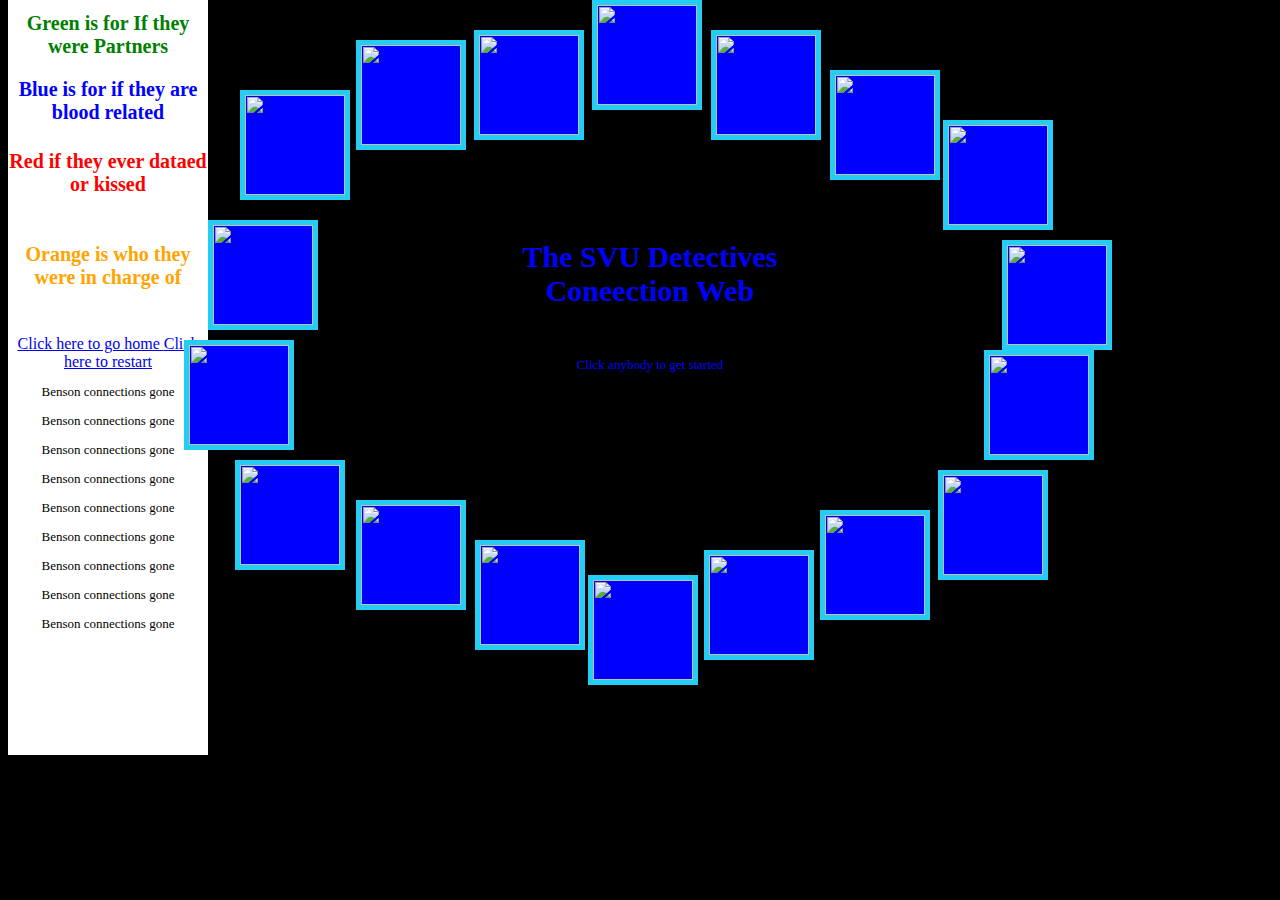
==== codesketch2.html @ 14de09bd "oliva,rollins,fin" ====
<!DOCTYPE html>
<html>
<head>
	<title>Detective's Web</title>
	<link rel="shortcut icon" type="image/x-icon" href="https://encrypted-tbn0.gstatic.com/images?q=tbn:ANd9GcTDTRu6P-zUPhNpsn-sA8pc4GCRj8whepTC9A&usqp=CAU">
	<style type="text/css">




#key {
	text-align: center;
	font-family: hevetica; 
	width: 200px;
	height: 760px;
	position: fixed;
	top: -5px;
	z-index: -4;


	background-color: white;
}
.photo{
			position: relative;
      top: 0px;
      background-repeat: no-repeat;
      background-position: center;
      background-size: cover;
      background-color: blue;
      width: 100px;
      height: 100px;
      border: 5px solid #23CDF3;
        z-index: 2;
		}

	.info {
	  position: fixed;
      top: 100px;
      background-color: red;
      width: 400px;
      height: 320px;
      left: 430px;
      top: 180px;
      z-index: 0;
      text-align: center;
      text-overflow: scroll;
      opacity: 0;
		}

		.blackbox {
	  position: fixed;
      top: 100px;
      background-color: black;
      width: 400px;
      height: 320px;
      left: 430px;
      top: 180px;
      z-index: -2;
      opacity: 0;
		}
	
		.start {
	  position: fixed;
      top: 100px;
      background-color: black;
      width: 400px;
      height: 300px;
      left: 450px;
      top: 190px;
      z-index: -3;
      text-align: center;
      text-overflow: scroll;
      opacity: 1;
		}

	.photo:hover {
  border:7px solid #e3fc03;
}

#start2 {
	color: blue;
	line-height: 1;
}

.lines {
	z-index: -1;
	opacity: 0;
	position: fixed;
	left: 280px;
	width: 700px;
	height: 800px;
}


		h1 {
			color: black;
	
		}
		h3 {
			color: blue;
			font-size: 20px;
		}
		h2 {
			color: green;
			font-size: 20px;
		}
		h4 {
			color: red;
			font-size: 20px;
		}

		h6 {
			color: orange;
			font-size: 20px;
		}

		h5{
			color: blue;
			font-size: 30px;
		}

		p{
			font-size: 13px;
		}

.main {
    border: 2px /*dotted #000000*/;
    border-radius: 50%;
    width: 600px;
    height: 600px;
     z-index: 1;
     position: fixed;
     left: 335px;
     top: 30px;
     
}

.photo:nth-child(1) /*benson*/ {
    transform: translateY(-30px) translateX(240px);
}

.photo:nth-child(2) {
    transform: translateY(0px) translateX(245px);
}

.photo:nth-child(3) {
    transform: translateY(40px) translateX(250px);
}

.photo:nth-child(4) {
    transform: translateY(0px) translateX(-220px);
}

.photo:nth-child(5) {
    transform: translateY(90px) translateX(135px);
}

.photo:nth-child(6) {
   transform: translateY(100px) translateX(650px);
}

.photo:nth-child(7) {
    transform: translateY(330px) translateX(472px);
}

.photo:nth-child(8) {
    transform: translateY(370px) translateX(240px);
}
.photo:nth-child(9) {
    transform: translateY(410px) translateX(10px);
}

.photo:nth-child(10) {
    transform: translateY(435px) translateX(-220px);
}

.photo:nth-child(11) {
    transform: translateY(290px) translateX(123px);
}

.photo:nth-child(12) {
    transform: translateY(250px)  translateX(-110px);
}

.photo:nth-child(13) {
    transform: translateY(210px)  translateX(-345px);
}

.photo:nth-child(14) {
    transform: translateY(90px) translateX(-510px);
}

.photo:nth-child(15) {
    transform: translateY(-30px) translateX(-600px);
}

.photo:nth-child(16) {
    transform: translateY(-320px)  translateX(-110px);
}
.photo:nth-child(17) {
    transform: translateY(-270px)  translateX(-340px);
}
.photo:nth-child(18) {
    transform: translateY(-10px) translateX(290px);
}

		 
		#body{
			background-color: black;
		}




	</style>     
</head>
<body id="body">

 <center>
    <!-- do the connections like this but find a way to make backround transparent and size correctly because the sizing is weird but Other then that it should work well -->
 	<img class="lines" id="bensonconnect" src="realbensonlines.png">
 	<img class="lines" id="rollinsconnect" src="realrollinslines.png">
 	<img class="lines" id="finconnect" src="realfinlines.png">







 	<div class="start"> 
 		<h5>The SVU Detectives Coneection Web</h5>
 		<p id="start2">Click anybody to get started</p>
 	</div>
 	<div class="blackbox" id="black"></div>
 		<div class="info" id="bensoninfo">
 			<h1>Captian Oliva Benson</h1>
 			<p>Benson is the main character played by actor Mariska Hargitay. She is the only cast member who has been there since season one. Starting the shows with the golden duo of Stabler and Benson as the main detectives she continued her way up the ranks after her 12 season long partner left. In season 21 she finally makes it to captain. In season 15 she is kidnapped and held against her will by rape suspect William Lewis for 3 days. That story line is a major one in her charter development along with her sexual assault story line in season 9's episode “Undercover”.  She also adopted Noah Porter Benson is Season 16. With SVU on its 22 season, it is not only the longest running tv drama but she is the longest running tv drama character in the history of television!</p>
 			<p>Click Benson again to look at her connections more clearly</p>
 		</div>

 		<div class="info" id="rollinsinfo">
 			<h1>Detective Amanda Rollins</h1>
 			<p>Rollins transferred to Manhattan SVU in season 14 from Georgia. Though it is not reveled until season’s 16 episode 10 “Forgiving Rollins” the reason for her transfer is due to her Deputy Chief raping her. Along with that Rollins also deals with her drug addicted convict sister. Her sister Kim returns in many different episodes cause havoc on Rollins life and threatening her job a couple times. Rollins also has two kids from two different fathers. The first one Jessie is from luetindent Declan Murphy who helps her when she gets into trouble with her gambling addiction. Doctor AL who she had her second daughter Billy with. No real information is said about doctor al except that he trued to marry her but she was not sure about it. Although it is not explicitly said both dads seem supportive of her even though she is raising the girls alone. In season 21 she is finally promoted to detective second grade after working in SVU for almost 7 years. </p>
 		</div>

 		<div class="info" id="finninfo">
 			<h1>Sargent Otafin Tutola</h1>
 			<p>Fin joins the SVU squad in season 2 episode 1. Although he has been around for so long that many people think he was in the original cast. Fin played by Ice T has been a staple fan favorite from his oringal partner Munch all the way to now being a Sargent. Fin transferred from Brooklyn Narcotics and in season 9 tries to transfer back after his relationship with stabler got shaky but his transfer feel through and he stayed and stabler regained his trust. Now he serves buy Benson side and has been a support to her since his day one. Fin’s family includes his son which was one of the first non victim gay characters on the show who he was also estranged from but regained their relasonsh. His soon and husband now have a kid making fin a proud granddad. Fin’s ex-wife moves out of town when during one episode a cousin gets in convicted for murder. In early season 22 fin gets engaged to Phoebe Baker who he used to work with back in narcotics. </p>
 		</div>

 		<div class="info" id="stablerinfo">
 			<h1>Detective Elliot Stabler</h1>
 			<p>these are the words on the slide. Info about stabler. He is also really cool.</p>
 		</div>

 		<div class="info" id="munchinfo">
 			<h1>Sargent John Munch</h1>
 			<p>This is for munch he is cool. he has a fun uncle. so yeah for munch and his uncle. is also retired lucky him no more work. I hope he comes back soon</p>
 		</div>

 		<div class="info" id="crageninfo">
 			<h1>Captain Donald Cragen</h1>
 			<p>He is the og captain. the cool cat. the amazing dude.</p>
 		</div>

 		<div class="info" id="cassidyinfo">
 			<h1>Detective Brian Cassidy</h1>
 			<p>He dated oliva. during the the william lewis debocal.</p>
 		</div>

 		<div class="info" id="jeffriesinfo">
 			<h1>Detective Monique Jeffries</h1>
 			<p>Dated a perp and got kicked</p>
 		</div>

 		<div class="info" id="daniinfo">
 			<h1>Detective Dani Something</h1>
 			<p>this i  deti=ective, i need to find her last name. oh well</p>
 		</div>
 	   
 	   <div class="info" id="lakeinfo">
 			<h1>Detective Chester Lake</h1>
 			<p>ka detective my dad built this city and i am better then you for it.</p>
 		</div>

 		<div class="info" id="amaroinfo">
 			<h1>Detective Nick Amaro</h1>
 			<p>detective sore loser and moves away.</p>
 		</div>

 		<div class="info" id="murphyinfo">
 			<h1>Lieutenent Decland Murphy</h1>
 			<p>Father of rollins child.</p>
 		</div>

 		<div class="info" id="mdoddsinfo">
 			<h1>Sargent Mike Dodds</h1>
 			<p>Im alive but im dead.</p>
 		</div>

 		<div class="info" id="katinfo">
 			<h1>Detective Kat Tamin</h1>
 			<p>Im not a rookie so treating me like one</p>
 		</div>

 		<div class="info" id="tuckerinfo">
 			<h1>Captain Ed Tucker</h1>
 			<p>I'm the other dead one. But im in paris</p>
 		</div>

 		<div class="info" id="wdoddsinfo">
 			<h1>Cheif William Dodds</h1>
 			<p>State Island sucks. Not my memo</p>
 		</div>

 		<div class="info" id="carisiinfo">
 			<h1>Detective Dominick Carisi</h1>
 			<p>Im not police any more cause I be a kool kid</p>
 		</div>

 		<div class="info" id="garlandinfo">
 			<h1>Cheif Something Garland</h1>
 			<p>That is cheif to you</p>
 		</div>



 	
 	 
 	

 <div class="main">
 	<img class="photo" id="benson" src="https://encrypted-tbn0.gstatic.com/images?q=tbn:ANd9GcQSnMcKWOifax4uxfscOr5ojxOWh2gr5F0K_Q&usqp=CAU">
 	<img class="photo" id="rollins" src="https://encrypted-tbn0.gstatic.com/images?q=tbn:ANd9GcRta8hoW1ZE-8KQgRedlx0-oNGNjxUYUxcPKQ&usqp=CAU">
 	<img class="photo" id="fin" src="https://encrypted-tbn0.gstatic.com/images?q=tbn:ANd9GcQyFrCDhir4jzMx4UhzJpMCTEgmfFk9oICl-Q&usqp=CAU">
 	<img class="photo" id="stabler" src="https://encrypted-tbn0.gstatic.com/images?q=tbn:ANd9GcRUkDGjMetCjy05PFGHsgXS4C92k1kraRN6WQ&usqp=CAU">
 	<img class="photo" id="munch" src="munch.jpeg">
 	<img class="photo"  id="cragen" src="https://encrypted-tbn0.gstatic.com/images?q=tbn:ANd9GcRFwhdpCCYlgOZ7BH04BTUlj1IyNzpmdiD5DQ&usqp=CAU">
 	<img class="photo" id="cassidy" src="cassidy.jpeg">
    <img class="photo" id="jeffries" src="https://encrypted-tbn0.gstatic.com/images?q=tbn:ANd9GcRmWQzMwyJaQk1w5Iv9HZ5v9QL8l6VzZqnihw&usqp=CAU">
    <img class="photo"  id="dani" src="dani.jpeg">
 	<img class="photo" id="lake" src="https://encrypted-tbn0.gstatic.com/images?q=tbn:ANd9GcSHPWZo1felS_2WwKpuqjfSu9K1BclRDE3f1g&usqp=CAU">
 	<img class="photo" id="amaro" src="https://encrypted-tbn0.gstatic.com/images?q=tbn:ANd9GcQuy5bsyL1BPKbrhxJdr4d4uhgtXcvbi2mE4Q&usqp=CAU">
 	<img class="photo" id="murphy" src="murphy.jpeg">
 	<img class="photo" id="mdodds" src="https://encrypted-tbn0.gstatic.com/images?q=tbn:ANd9GcSbqfJb8olftW_Nf1f1tKxL_ieFKthB1wNqEQ&usqp=CAU">
 	<img class="photo" id="kat" src="https://encrypted-tbn0.gstatic.com/images?q=tbn:ANd9GcR8ezTkZpBJqoHsIBnXKmEK0msC-bYIozZMQg&usqp=CAU">
 	<img class="photo" id="tucker" src="https://encrypted-tbn0.gstatic.com/images?q=tbn:ANd9GcQ2JAc4iWa3FVJYFM6OVClBA4EZyE3TruYCsQ&usqp=CAU">
 	<img class="photo" id="wdodds" src="wdodds.jpeg">
 	<img class="photo" id="carisi" src="https://encrypted-tbn0.gstatic.com/images?q=tbn:ANd9GcRpNqx81OwpzC99W9GxAiZm_rOiSevSIe70Uw&usqp=CAU">
 	<img class="photo" id="garland" src="https://encrypted-tbn0.gstatic.com/images?q=tbn:ANd9GcR-nupEOPJU5SO5dI6MSQQ25NonvrKb-544kw&usqp=CAU">
 	
 	<audio loop src="olivasong.mp3" id="olivamusic">
 	<audio loop src="rollinsmusic.mp3" id="rollinsmusic">
 	<audio loop src="Icemusic.mp3" id="finmusic">
 	<audio loop src="stablersong.mp3" id="stablermusic">
 	<audio loop src="munchsong.mp3" id="munchmusic">
 	<audio loop src="cragensong.mp3" id="donaldmusic">
 	<audio loop src="cassidysong.mp3" id="cassidymusic">
 	<audio loop src="jeffriesmusic.mp3" id="jeffriesong">
 	<audio loop src="danissong.mp3" id="danisong">
 	<audio loop src="lake.mp3" id="lakemusic">
 	<audio loop src="nickmusic.mp3" id="amaromusic">
 	<audio loop src="murphyssong.mp3" id="murphymusic">
 	<audio loop src="mdoddssong.mp3" id="mdoddsmusic">
 	<audio loop src="katsong.mp3" id="taminmusic">
 	<audio loop src="tucker.mp3" id="tuckersong">
 	<audio loop src="wdodds.mp3" id="wdoddsmusic">
 	<audio loop src="carisi.mp3" id="carisimusic">
 	<audio loop src="garland.mp3" id="garlandmusic">
</div>
<script type="text/javascript">


        var body = document.getElementById("body");
        var starting = document.getElementById("start"); 
        var start = document.getElementById("black");

		var benson1 = document.getElementById("benson");
		var olivasongs = document.getElementById("olivamusic");
		olivamusic.volume = 0.2;
		var bensoninfo = document.getElementById("bensoninfo");
		var bensonlines = document.getElementById("bensonconnect");
		

		//rollins
		var rollins1 = document.getElementById("rollins");
		var rollinssong = document.getElementById("rollinsmusic");
		rollinssong.volume = 0.2;
		var rollinsinfo = document.getElementById("rollinsinfo");
		var rollinslines = document.getElementById("rollinsconnect");

//fin  
		var fin1 = document.getElementById("fin");
		var finsong = document.getElementById("finmusic");
		finmusic.volume = 0.2;
		var fininfo = document.getElementById("finninfo");
		var finlines = document.getElementById("finconnect");



		var stabler1 = document.getElementById("stabler");
		var elliotsong = document.getElementById('stablermusic');
		elliotsong.volume = 0.2;
		var stablerinfo = document.getElementById("stablerinfo");
		

		var munch1 = document.getElementById("munch");
		var johnsong = document.getElementById("munchmusic");
		johnsong.volume = 0.2;
		var munchinfo = document.getElementById("munchinfo");


		var cragen1 = document.getElementById("cragen");
		var cragensong = document.getElementById("donaldmusic");
		cragensong.volume = 0.2;
		var cargeninfo = document.getElementById("crageninfo");


		var cassidy1 = document.getElementById("cassidy");
		var briansong = document.getElementById("cassidymusic");
		briansong.volume = 0.2;
		var cassidyinfo = document.getElementById("cassidyinfo"); 


		var jeffries1 = document.getElementById("jeffries");
		var jeffriessong = document.getElementById("jeffriesong");
		jeffriessong.volume = 0.2;
		var jeffriesinfo = document.getElementById("jeffriesinfo");


		var dani1 = document.getElementById("dani");
		var danimusic = document.getElementById("danisong");
		danimusic.volume = 0.2;
		var daninfo = document.getElementById("daniinfo");
		

		var lake1 = document.getElementById("lake");
		var lakesong = document.getElementById("lakemusic");
		lakesong.volume = 0.2;
		var lakeinfo = document.getElementById("lakeinfo");

		var amaro1 = document.getElementById("amaro");
		var amarosong = document.getElementById("amaromusic");
		amarosong.volume = 0.2;
		var amaroinfo = document.getElementById("amaroinfo");

		var murphy1 = document.getElementById("murphy");
		var murphysong = document.getElementById("murphymusic");
		murphysong.volume = 0.2;
		var murphyinfo = document.getElementById("murphyinfo");

		var mdodds1 = document.getElementById("mdodds");
		var mdoddsong = document.getElementById("mdoddsmusic");
		mdoddsong.volume = 0.2;		
		var mdoddsinfo = document.getElementById("mdoddsinfo");

		var kat1 = document.getElementById("kat");
		var katmusic = document.getElementById("taminmusic");
		katmusic.volume = 0.2;
		var katinfo = document.getElementById("katinfo");

		var tucker1 = document.getElementById("tucker");
		var tuckermusic = document.getElementById("tuckersong");
		tuckermusic.volume = 0.2;
		var tuckerinfo = document.getElementById("tuckerinfo");

		var wdodds1 = document.getElementById("wdodds");
		var wdoddssong = document.getElementById("wdoddsmusic");
		wdoddssong.volume = 0.2;
		var wdoddsinfo = document.getElementById("wdoddsinfo");

		var carisi1 = document.getElementById("carisi");
		var carisisong = document.getElementById("carisimusic");
		carisisong.volume = 0.2;
		var carisiinfo = document.getElementById("carisiinfo");


		var garland1 = document.getElementById("garland");
		var garlandsong = document.getElementById("garlandmusic");
		garlandsong.volume = 0.2;
		var garlandinfo = document.getElementById("garlandinfo");




var toggle = function (a, b) {
    var togg = false;
    return function () {
        return (togg = !togg) ? a() : b();
    };
};



document.addEventListener("click", function(){
	start.style.opacity = "1";
});

benson1.addEventListener("click", toggle(function(){
   console.log("Benson Info Now");
    benson1.style.border = "5px solid #e3fc03";
    olivamusic.play();
    bensoninfo.style.opacity = "1";
   bensonconnect.style.opacity = "1";
   }, function() {
console.log("Benson Info Gone");
benson1.style.border = "5px solid #23CDF3";
olivamusic.pause();
bensoninfo.style.opacity = "0";

   }  )); 

//rollins
rollins1.addEventListener("click", toggle(function(){
   console.log("rollins Info Now");
    rollins1.style.border = "5px solid #e3fc03";
    rollinssong.play();
    rollinsinfo.style.opacity = "1";
       rollinslines.style.opacity = "1";
   }, function() {
console.log("rollins Info Gone");
rollins1.style.border = "5px solid #23CDF3";
rollinssong.pause();
rollinsinfo.style.opacity = "0";
   }  )); 

//fin
fin1.addEventListener("click", toggle(function(){
	console.log("Fin info now");
	fin1.style.border = "5px solid #e3fc03";
	finmusic.play();
	fininfo.style.opacity = "1";
	finlines.style.opacity = "1";
}, function() {
	console.log("Fin Info Gone");
fin1.style.border = "5px solid #23CDF3";
finmusic.pause();
fininfo.style.opacity ="0";
	} ));

//stabler 
stabler1.addEventListener("click", toggle(function(){
	console.log("Stabler info now");
	stabler1.style.border = "5px solid #e3fc03";
	elliotsong.play();
	stablerinfo.style.opacity = "1";
}, function() {
	console.log("Stabler Info Gone");
stabler1.style.border = "5px solid #23CDF3";
elliotsong.pause();
stablerinfo.style.opacity = "0";
	} ));

//munch
munch1.addEventListener("click", toggle(function(){
	console.log("Munch info now");
	munch1.style.border = "5px solid #e3fc03";
	johnsong.play();
	munchinfo.style.opacity = "1";
}, function() {
	console.log("Munch Info Gone");
munch1.style.border = "5px solid #23CDF3";
johnsong.pause();
munchinfo.style.opacity = "0";
	} ));

//cragen 
cragen1.addEventListener("click", toggle(function(){
	console.log("Cragen info now");
	cragen1.style.border = "5px solid #e3fc03";
	cragensong.play();
	crageninfo.style.opacity = "1";
}, function() {
	console.log("Cragen Info Gone");
cragen1.style.border = "5px solid #23CDF3";
cragensong.pause();
crageninfo.style.opacity = "0";
	} ));

//cassidy
cassidy1.addEventListener("click", toggle(function(){
	console.log("Cassidy info now");
	cassidy1.style.border = "5px solid #e3fc03";
	briansong.play();
	cassidyinfo.style.opacity = "1";
}, function () {
	console.log("Cassidy info gone")
	cassidy1.style.border = "5px solid #23CDF3"
	briansong.pause();
	cassidyinfo.style.opacity = "0";
} ));

//jeffries
jeffries1.addEventListener("click", toggle(function() {
	console.log("Jeffries info now");
	jeffries1.style.border = "5px solid #e3fc03";
	jeffriessong.play();
	jeffriesinfo.style.opacity = "1";
}, function() {
	console.log("Jeffries info gone");
	jeffries1.style.border = "5px solid #23CDF3";
	jeffriessong.pause();
	jeffriesinfo.style.opacity = "0";
} ));

//dani
dani1.addEventListener("click", toggle(function() {
	console.log("Dani info now");
	dani1.style.border = "5px solid #e3fc03";
	danimusic.play();
	daninfo.style.opacity = "1";
}, function() {
	console.log("Dani info gone");
	dani1.style.border = "5px solid #23CDF3";
	danimusic.pause();
	daninfo.style.opacity = "0";
} ));

//lake
lake1.addEventListener("click", toggle(function() {
	console.log("Lake info now");
	lake1.style.border = "5px solid #e3fc03";
	lakesong.play();
	lakeinfo.style.opacity = "1";
}, function() {
	console.log("Lake info gone");
	lake1.style.border = "5px solid #23CDF3";
	lakesong.pause();
	lakeinfo.style.opacity = "0";
} ));

//amaro
amaro1.addEventListener("click", toggle(function() {
	console.log("Amaro info now");
	amaro1.style.border = "5px solid #e3fc03";
	amarosong.play();
	amaroinfo.style.opacity = "1";
}, function() {
	console.log("Amaro info gone");
	amaro1.style.border = "5px solid #23CDF3";
	amarosong.pause();
	amaroinfo.style.opacity = "0";
} ));

//murphy 
murphy1.addEventListener("click", toggle(function(){
	console.log("Murphy info now");
	murphy1.style.border = "5px solid #e3fc03";
	murphysong.play();
	murphyinfo.style.opacity = "1";
}, function() {
   console.log("Murphy info gone");
   murphy1.style.border = "5px solid #23CDF3";
   murphysong.pause();
   murphyinfo.style.opacity = "0";
} ));

//mike dodds 
mdodds1.addEventListener("click", toggle(function(){
	console.log("Mike Dodds info now");
	mdodds1.style.border = "5px solid #e3fc03";
	mdoddsong.play();
	mdoddsinfo.style.opacity = "1";
}, function() {
	console.log("Mike Dodds info gone");
	mdodds1.style.border = "5px solid #23CDF3";
	mdoddsong.pause();
	mdoddsinfo.style.opacity = "0";
} ));

//Kat Tamin  
kat1.addEventListener("click", toggle(function(){
	console.log("Kat info now");
	kat1.style.border = "5px solid #e3fc03";
	katmusic.play();
	katinfo.style.opacity = "1";
}, function() {
	console.log("Kat info gone");
	kat1.style.border = "5px solid #23CDF3";
	katmusic.pause();
	katinfo.style.opacity = "0";
} ));

//Ed Tucker 
tucker1.addEventListener("click", toggle(function(){
	console.log("Tucker info now");
	tucker1.style.border = "5px solid #e3fc03";
	tuckermusic.play();
	tuckerinfo.style.opacity = "1";
}, function() {
	console.log("Tucker info gone");
	tucker1.style.border = "5px solid #23CDF3";
	tuckermusic.pause();
	tuckerinfo.style.opacity = "0";
} ));

//William Dodds 
wdodds1.addEventListener("click", toggle(function(){
	console.log("William Dodds info now");
	wdodds1.style.border = "5px solid #e3fc03";
	wdoddssong.play();
	wdoddsinfo.style.opacity = "1";
}, function() {
	console.log("William Dodds info gone");
	wdodds1.style.border = "5px solid #23CDF3";
	wdoddssong.pause();
	wdoddsinfo.style.opacity = "0";
} ));

//Carisi 
carisi1.addEventListener("click", toggle(function(){
	console.log("Carisi info now");
	carisi1.style.border = "5px solid #e3fc03";
	carisisong.play();
	carisiinfo.style.opacity = "1";
}, function() {
	console.log("Carisi info gone");
	carisi1.style.border = "5px solid #23CDF3";
	carisisong.pause();
	carisiinfo.style.opacity = "0";
} ));

//Garland
garland1.addEventListener("click", toggle(function(){
	console.log("Garland info now");
	garland1.style.border = "5px solid #e3fc03";
	garlandsong.play();
	garlandinfo.style.opacity = "1";
}, function() {
	console.log("Garland info gone");
	garland1.style.border = "5px solid #23CDF3";
	garlandsong.pause();
	garlandinfo.style.opacity = "0";
} ));


</script>

</center>
 <div id="key">
 	<h2>Green is for If they were Partners</h2>
 	<h3>Blue is for if they are blood related</h3>
 	<h4>Red if they ever dataed or kissed</h4>
 	<h6>Orange is who they were in charge of</h6>
 	<a class="journallink"href="index.html">
 	Click here to go home
 </a>
 <a href="codesketch2.html">
 	Click here to restart
 </a>
 <p>Benson connections gone</p>	
 <p>Benson connections gone</p>	  	
 <p>Benson connections gone</p>	 
 <p>Benson connections gone</p>	 
 <p>Benson connections gone</p>	 
 <p>Benson connections gone</p>	 
 <p>Benson connections gone</p>	 
 <p>Benson connections gone</p>	 
 <p>Benson connections gone</p>	 
</div>
</body>
</html>
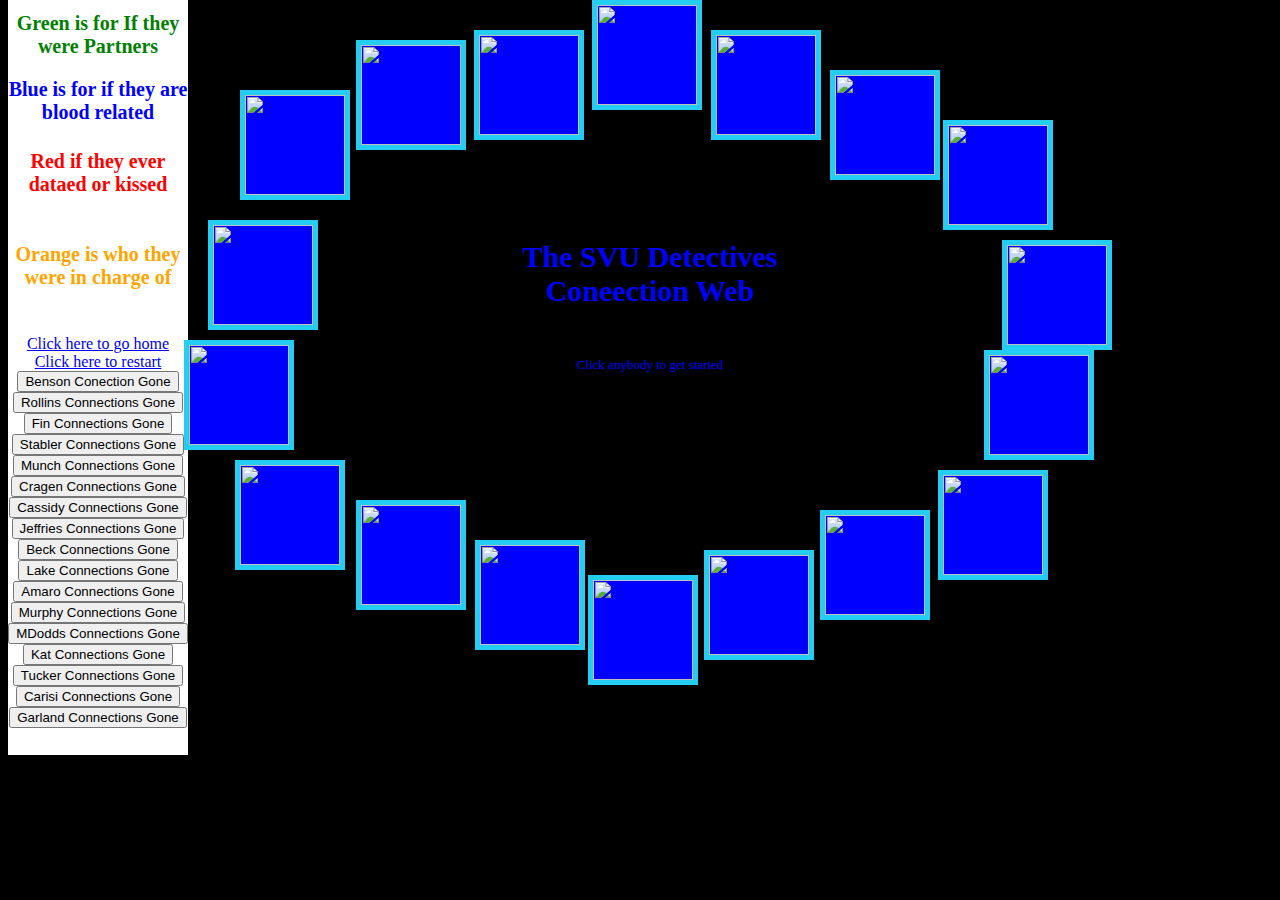
==== commit cee5c787: "half way lines" ====
--- a/codesketch2.html
+++ b/codesketch2.html
@@ -11,7 +11,7 @@
 #key {
 	text-align: center;
 	font-family: hevetica; 
-	width: 200px;
+	width: 180px;
 	height: 760px;
 	position: fixed;
 	top: -5px;
@@ -91,6 +91,15 @@
 	height: 800px;
 }
 
+.slines {
+	z-index: -1;
+	opacity: 0;
+	position: fixed;
+	left: 280px;
+	width: 800px;
+	height: 800px;
+}
+
 
 		h1 {
 			color: black;
@@ -221,6 +230,11 @@
  	<img class="lines" id="bensonconnect" src="realbensonlines.png">
  	<img class="lines" id="rollinsconnect" src="realrollinslines.png">
  	<img class="lines" id="finconnect" src="realfinlines.png">
+ 	<img class="lines" id="stablerconnect" src="realelliotlines.png">
+ 	<img class="lines" id="munchconnect" src="realmunchlines.png">
+ 	<img class="slines" id="cragenconnect" src="realcragenlines.png">
+ 	<img class="lines" id="cassidyconnect" src="realcassidylines.png">
+ 	<!-- re-do img class="lines" id="jeffriesconnect" src="realjeffrieslines.png"-->
 
 
 
@@ -235,7 +249,7 @@
  	<div class="blackbox" id="black"></div>
  		<div class="info" id="bensoninfo">
  			<h1>Captian Oliva Benson</h1>
- 			<p>Benson is the main character played by actor Mariska Hargitay. She is the only cast member who has been there since season one. Starting the shows with the golden duo of Stabler and Benson as the main detectives she continued her way up the ranks after her 12 season long partner left. In season 21 she finally makes it to captain. In season 15 she is kidnapped and held against her will by rape suspect William Lewis for 3 days. That story line is a major one in her charter development along with her sexual assault story line in season 9's episode “Undercover”.  She also adopted Noah Porter Benson is Season 16. With SVU on its 22 season, it is not only the longest running tv drama but she is the longest running tv drama character in the history of television!</p>
+ 			<p>Benson is the main character played by actor Mariska Hargitay. She is the only cast member who has been there since season one. Starting the shows with the dynamic duo of Stabler and Benson as the main detectives she continued her way up the ranks after her 12 season long partner left. He partners include famous stabler, Finn, Rollins, and Amaro. In season 21 she finally makes it to captain. Her romantic partners include Tucker, and Cassidy who were police an others who were not. In season 15 she is kidnapped and held against her will by rape suspect William Lewis for 3 days. That story line is a major one in her charter development along with her sexual assault story line in season 9's episode “Undercover”. One of the reason she works SVU is because she is the products of her drunk of a mothers rape. In later season she finds her half brother but he is an addict and only causes trouble until he get cleanw and then dies of an acidental overdose. She also adopted Noah Porter Benson is Season 16. With SVU on its 22 season, it is not only the longest running tv drama but she is the longest running tv drama character in the history of television!</p>
  			<p>Click Benson again to look at her connections more clearly</p>
  		</div>
 
@@ -403,30 +417,35 @@
 		var elliotsong = document.getElementById('stablermusic');
 		elliotsong.volume = 0.2;
 		var stablerinfo = document.getElementById("stablerinfo");
+		var stablerlines = document.getElementById("stablerconnect");
 		
 
 		var munch1 = document.getElementById("munch");
 		var johnsong = document.getElementById("munchmusic");
 		johnsong.volume = 0.2;
 		var munchinfo = document.getElementById("munchinfo");
+		var munchlines = document.getElementById("munchconnect");
 
 
 		var cragen1 = document.getElementById("cragen");
 		var cragensong = document.getElementById("donaldmusic");
 		cragensong.volume = 0.2;
 		var cargeninfo = document.getElementById("crageninfo");
+		var cragenlines = document.getElementById("cragenconnect");
 
 
 		var cassidy1 = document.getElementById("cassidy");
 		var briansong = document.getElementById("cassidymusic");
 		briansong.volume = 0.2;
 		var cassidyinfo = document.getElementById("cassidyinfo"); 
+		var cassidylines = document.getElementById("cassidyconnect");
 
 
 		var jeffries1 = document.getElementById("jeffries");
 		var jeffriessong = document.getElementById("jeffriesong");
 		jeffriessong.volume = 0.2;
 		var jeffriesinfo = document.getElementById("jeffriesinfo");
+		var jeffrieslines = document.getElementById("jeffriesconnect");
 
 
 		var dani1 = document.getElementById("dani");
@@ -508,7 +527,6 @@
 benson1.style.border = "5px solid #23CDF3";
 olivamusic.pause();
 bensoninfo.style.opacity = "0";
-
    }  )); 
 
 //rollins
@@ -545,6 +563,7 @@
 	stabler1.style.border = "5px solid #e3fc03";
 	elliotsong.play();
 	stablerinfo.style.opacity = "1";
+	stablerlines.style.opacity = "1";
 }, function() {
 	console.log("Stabler Info Gone");
 stabler1.style.border = "5px solid #23CDF3";
@@ -558,6 +577,7 @@
 	munch1.style.border = "5px solid #e3fc03";
 	johnsong.play();
 	munchinfo.style.opacity = "1";
+	munchlines.style.opacity = "1";
 }, function() {
 	console.log("Munch Info Gone");
 munch1.style.border = "5px solid #23CDF3";
@@ -571,6 +591,7 @@
 	cragen1.style.border = "5px solid #e3fc03";
 	cragensong.play();
 	crageninfo.style.opacity = "1";
+	cragenlines.style.opacity = "1";
 }, function() {
 	console.log("Cragen Info Gone");
 cragen1.style.border = "5px solid #23CDF3";
@@ -584,6 +605,7 @@
 	cassidy1.style.border = "5px solid #e3fc03";
 	briansong.play();
 	cassidyinfo.style.opacity = "1";
+	cassidylines.style.opacity = "1";
 }, function () {
 	console.log("Cassidy info gone")
 	cassidy1.style.border = "5px solid #23CDF3"
@@ -597,6 +619,7 @@
 	jeffries1.style.border = "5px solid #e3fc03";
 	jeffriessong.play();
 	jeffriesinfo.style.opacity = "1";
+	jeffrieslines.style.opacity = "1";
 }, function() {
 	console.log("Jeffries info gone");
 	jeffries1.style.border = "5px solid #23CDF3";
@@ -749,15 +772,56 @@
  <a href="codesketch2.html">
  	Click here to restart
  </a>
- <p>Benson connections gone</p>	
- <p>Benson connections gone</p>	  	
- <p>Benson connections gone</p>	 
- <p>Benson connections gone</p>	 
- <p>Benson connections gone</p>	 
- <p>Benson connections gone</p>	 
- <p>Benson connections gone</p>	 
- <p>Benson connections gone</p>	 
- <p>Benson connections gone</p>	 
-</div>
+ <button onclick="nobensonconnect()">Benson Conection Gone</button>
+ <button onclick="norollinsconnect()">Rollins Connections Gone</button> 
+ <button onclick="nofinconnect()">Fin Connections Gone</button>  	
+ <button onclick="nostablerconnect()">Stabler Connections Gone</button> 
+ <button onclick="nomunchconnect()">Munch Connections Gone</button> 
+ <button onclick="nocragenconnect()">Cragen Connections Gone</button> 
+ <button onclick="nocassidyconnect()">Cassidy Connections Gone</button>  
+ <button onclick="nojeffriesconnect()">Jeffries Connections Gone</button>  
+ <button onclick="()">Beck Connections Gone</button> 
+ <button onclick="()">Lake Connections Gone</button>
+ <button onclick="()">Amaro Connections Gone</button> 
+ <button onclick="()">Murphy Connections Gone</button> 
+ <button onclick="()">MDodds Connections Gone</button> 
+ <button onclick="()">Kat Connections Gone</button>  
+ <button onclick="()">Tucker Connections Gone</button>  
+ <button onclick="()">Carisi Connections Gone</button> 
+ <button onclick="()">Garland Connections Gone</button>
+  </div>
+<script type="text/javascript">
+function nobensonconnect() {
+	bensonconnect.style.opacity = "0";
+};
+
+function norollinsconnect() {
+	rollinsconnect.style.opacity = "0";
+};
+
+function nofinconnect() {
+	finconnect.style.opacity = "0";
+};
+
+function nostablerconnect() {
+	stablerconnect.style.opacity = "0";
+};
+
+function nomunchconnect() {
+	munchconnect.style.opacity = "0";
+};
+
+function nocragenconnect() {
+	cragenconnect.style.opacity = "0";
+};
+function nocassidyconnect() {
+	cassidyconnect.style.opacity = "0";
+};
+
+function nojeffriesconnect() {
+	jeffriesconnect.style.opacity = "0";
+};
+	
+</script>
 </body>
 </html>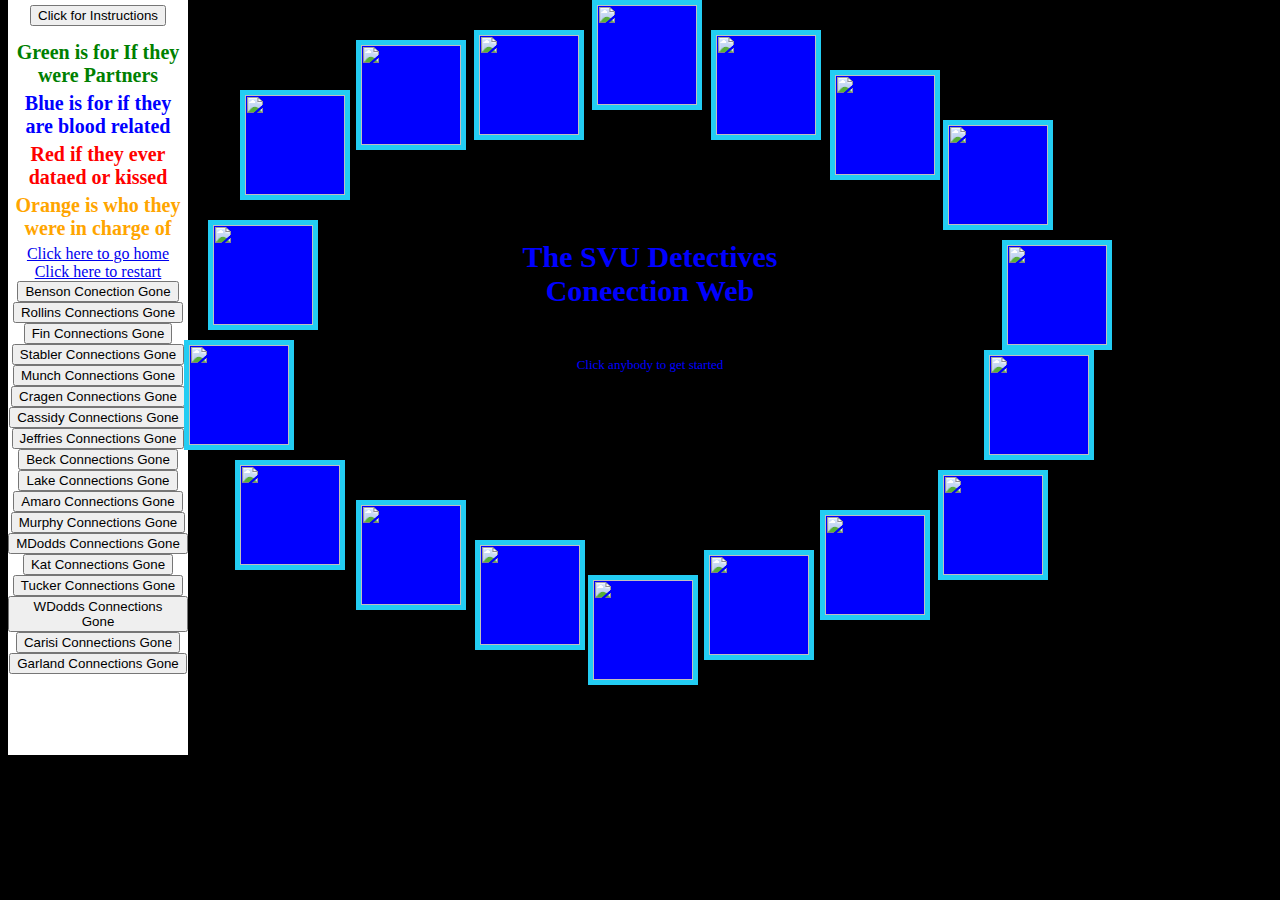
==== commit 3eaefa30: "connections done" ====
--- a/codesketch2.html
+++ b/codesketch2.html
@@ -6,7 +6,10 @@
 	<style type="text/css">
 
 
-
+#button1 {
+  top: 5px;
+  margin: 10px;
+}
 
 #key {
 	text-align: center;
@@ -108,19 +111,26 @@
 		h3 {
 			color: blue;
 			font-size: 20px;
+			margin: 5px;
+
 		}
 		h2 {
 			color: green;
 			font-size: 20px;
+			margin: 5px;
+
 		}
 		h4 {
 			color: red;
 			font-size: 20px;
+			margin: 5px;
+
 		}
 
 		h6 {
 			color: orange;
 			font-size: 20px;
+			margin: 5px;
 		}
 
 		h5{
@@ -226,7 +236,8 @@
 <body id="body">
 
  <center>
-    <!-- do the connections like this but find a way to make backround transparent and size correctly because the sizing is weird but Other then that it should work well -->
+
+ <!-- These are the lines -->
  	<img class="lines" id="bensonconnect" src="realbensonlines.png">
  	<img class="lines" id="rollinsconnect" src="realrollinslines.png">
  	<img class="lines" id="finconnect" src="realfinlines.png">
@@ -234,14 +245,21 @@
  	<img class="lines" id="munchconnect" src="realmunchlines.png">
  	<img class="slines" id="cragenconnect" src="realcragenlines.png">
  	<img class="lines" id="cassidyconnect" src="realcassidylines.png">
- 	<!-- re-do img class="lines" id="jeffriesconnect" src="realjeffrieslines.png"-->
-
-
-
-
-
-
-
+ 	<img class="lines" id="jeffriesconnect" src="realjeffrieslines.png">
+ 	<img class="lines" id="daniconnect" src="realdanilines.png">
+ 	<img class="lines" id="lakeconnect" src="reallakelines.png">
+ 	<img class="lines" id="nickconnect" src="realamarolines.png">
+ 	<img class="lines" id="murphyconnect" src="realmurphylines.png">
+ 	<img class="lines" id="mdoddsconnect" src="realmdoddslines.png">
+ 	<img class="lines" id="katconnect" src="realkatlines.png">
+ 	<img class="lines" id="tuckerconnect" src="realtuckerlines.png">
+ 	<img class="lines" id="carisiconnect" src="realcarisilines.png">
+ 	<img class="lines" id="wdoddsconnect" src="realwdoddslines.png">
+ 	<img class="slines" id="garlandconnect" src="realgarlandlines.png">
+
+
+
+<!-- the info paragraphs -->
  	<div class="start"> 
  		<h5>The SVU Detectives Coneection Web</h5>
  		<p id="start2">Click anybody to get started</p>
@@ -343,7 +361,7 @@
  	
  	 
  	
-
+<!-- the Photos of people-->
  <div class="main">
  	<img class="photo" id="benson" src="https://encrypted-tbn0.gstatic.com/images?q=tbn:ANd9GcQSnMcKWOifax4uxfscOr5ojxOWh2gr5F0K_Q&usqp=CAU">
  	<img class="photo" id="rollins" src="https://encrypted-tbn0.gstatic.com/images?q=tbn:ANd9GcRta8hoW1ZE-8KQgRedlx0-oNGNjxUYUxcPKQ&usqp=CAU">
@@ -385,7 +403,7 @@
 </div>
 <script type="text/javascript">
 
-
+//varibles 
         var body = document.getElementById("body");
         var starting = document.getElementById("start"); 
         var start = document.getElementById("black");
@@ -452,56 +470,65 @@
 		var danimusic = document.getElementById("danisong");
 		danimusic.volume = 0.2;
 		var daninfo = document.getElementById("daniinfo");
+		var danilines = document.getElementById("daniconnect");
 		
 
 		var lake1 = document.getElementById("lake");
 		var lakesong = document.getElementById("lakemusic");
 		lakesong.volume = 0.2;
 		var lakeinfo = document.getElementById("lakeinfo");
+		var lakelines = document.getElementById("lakeconnect");
 
 		var amaro1 = document.getElementById("amaro");
 		var amarosong = document.getElementById("amaromusic");
 		amarosong.volume = 0.2;
 		var amaroinfo = document.getElementById("amaroinfo");
+		var amarolines = document.getElementById("nickconnect");
 
 		var murphy1 = document.getElementById("murphy");
 		var murphysong = document.getElementById("murphymusic");
 		murphysong.volume = 0.2;
 		var murphyinfo = document.getElementById("murphyinfo");
+		var murphylines = document.getElementById("murphyconnect");
 
 		var mdodds1 = document.getElementById("mdodds");
 		var mdoddsong = document.getElementById("mdoddsmusic");
 		mdoddsong.volume = 0.2;		
 		var mdoddsinfo = document.getElementById("mdoddsinfo");
+		var mdoddslines = document.getElementById("mdoddsconnect");
 
 		var kat1 = document.getElementById("kat");
 		var katmusic = document.getElementById("taminmusic");
 		katmusic.volume = 0.2;
 		var katinfo = document.getElementById("katinfo");
+		var katlines = document.getElementById("katconnect");
 
 		var tucker1 = document.getElementById("tucker");
 		var tuckermusic = document.getElementById("tuckersong");
 		tuckermusic.volume = 0.2;
 		var tuckerinfo = document.getElementById("tuckerinfo");
+		var tuckerlines = document.getElementById("tuckerconnect");
 
 		var wdodds1 = document.getElementById("wdodds");
 		var wdoddssong = document.getElementById("wdoddsmusic");
 		wdoddssong.volume = 0.2;
 		var wdoddsinfo = document.getElementById("wdoddsinfo");
+		var wdoddslines = document.getElementById("wdoddsconnect");
 
 		var carisi1 = document.getElementById("carisi");
 		var carisisong = document.getElementById("carisimusic");
 		carisisong.volume = 0.2;
 		var carisiinfo = document.getElementById("carisiinfo");
+		var carisilines =document.getElementById("carisiconnect");
 
 
 		var garland1 = document.getElementById("garland");
 		var garlandsong = document.getElementById("garlandmusic");
 		garlandsong.volume = 0.2;
 		var garlandinfo = document.getElementById("garlandinfo");
-
-
-
+		var garlandlines = document.getElementById("garlandconnect");
+
+//the functions 
 
 var toggle = function (a, b) {
     var togg = false;
@@ -633,6 +660,7 @@
 	dani1.style.border = "5px solid #e3fc03";
 	danimusic.play();
 	daninfo.style.opacity = "1";
+	danilines.style.opacity = "1";
 }, function() {
 	console.log("Dani info gone");
 	dani1.style.border = "5px solid #23CDF3";
@@ -646,6 +674,7 @@
 	lake1.style.border = "5px solid #e3fc03";
 	lakesong.play();
 	lakeinfo.style.opacity = "1";
+	lakelines.style.opacity = "1";
 }, function() {
 	console.log("Lake info gone");
 	lake1.style.border = "5px solid #23CDF3";
@@ -659,6 +688,7 @@
 	amaro1.style.border = "5px solid #e3fc03";
 	amarosong.play();
 	amaroinfo.style.opacity = "1";
+	amarolines.style.opacity = "1";
 }, function() {
 	console.log("Amaro info gone");
 	amaro1.style.border = "5px solid #23CDF3";
@@ -672,6 +702,7 @@
 	murphy1.style.border = "5px solid #e3fc03";
 	murphysong.play();
 	murphyinfo.style.opacity = "1";
+	murphylines.style.opacity = "1";
 }, function() {
    console.log("Murphy info gone");
    murphy1.style.border = "5px solid #23CDF3";
@@ -685,6 +716,7 @@
 	mdodds1.style.border = "5px solid #e3fc03";
 	mdoddsong.play();
 	mdoddsinfo.style.opacity = "1";
+	mdoddslines.style.opacity = "1";
 }, function() {
 	console.log("Mike Dodds info gone");
 	mdodds1.style.border = "5px solid #23CDF3";
@@ -698,6 +730,7 @@
 	kat1.style.border = "5px solid #e3fc03";
 	katmusic.play();
 	katinfo.style.opacity = "1";
+	katlines.style.opacity = "1";
 }, function() {
 	console.log("Kat info gone");
 	kat1.style.border = "5px solid #23CDF3";
@@ -711,6 +744,7 @@
 	tucker1.style.border = "5px solid #e3fc03";
 	tuckermusic.play();
 	tuckerinfo.style.opacity = "1";
+	tuckerlines.style.opacity = "1";
 }, function() {
 	console.log("Tucker info gone");
 	tucker1.style.border = "5px solid #23CDF3";
@@ -724,6 +758,7 @@
 	wdodds1.style.border = "5px solid #e3fc03";
 	wdoddssong.play();
 	wdoddsinfo.style.opacity = "1";
+	wdoddslines.style.opacity = "1";
 }, function() {
 	console.log("William Dodds info gone");
 	wdodds1.style.border = "5px solid #23CDF3";
@@ -737,6 +772,7 @@
 	carisi1.style.border = "5px solid #e3fc03";
 	carisisong.play();
 	carisiinfo.style.opacity = "1";
+	carisilines.style.opacity = "1";
 }, function() {
 	console.log("Carisi info gone");
 	carisi1.style.border = "5px solid #23CDF3";
@@ -750,6 +786,7 @@
 	garland1.style.border = "5px solid #e3fc03";
 	garlandsong.play();
 	garlandinfo.style.opacity = "1";
+	garlandlines.style.opacity = "1";
 }, function() {
 	console.log("Garland info gone");
 	garland1.style.border = "5px solid #23CDF3";
@@ -759,9 +796,10 @@
 
 
 </script>
-
+<!-- the key and buttons -->
 </center>
  <div id="key">
+ 	<button id="button1" onclick="instructions()">Click for Instructions</button>
  	<h2>Green is for If they were Partners</h2>
  	<h3>Blue is for if they are blood related</h3>
  	<h4>Red if they ever dataed or kissed</h4>
@@ -780,17 +818,20 @@
  <button onclick="nocragenconnect()">Cragen Connections Gone</button> 
  <button onclick="nocassidyconnect()">Cassidy Connections Gone</button>  
  <button onclick="nojeffriesconnect()">Jeffries Connections Gone</button>  
- <button onclick="()">Beck Connections Gone</button> 
- <button onclick="()">Lake Connections Gone</button>
- <button onclick="()">Amaro Connections Gone</button> 
- <button onclick="()">Murphy Connections Gone</button> 
- <button onclick="()">MDodds Connections Gone</button> 
- <button onclick="()">Kat Connections Gone</button>  
- <button onclick="()">Tucker Connections Gone</button>  
- <button onclick="()">Carisi Connections Gone</button> 
- <button onclick="()">Garland Connections Gone</button>
+ <button onclick="nobeckconnect()">Beck Connections Gone</button> 
+ <button onclick="nolakeconnect()">Lake Connections Gone</button>
+ <button onclick="noamaroconnect()">Amaro Connections Gone</button> 
+ <button onclick="nomurphyconnect()">Murphy Connections Gone</button> 
+ <button onclick="nomdoddsconnect()">MDodds Connections Gone</button> 
+ <button onclick="nokatconnect()">Kat Connections Gone</button>  
+ <button onclick="notuckerconnect()">Tucker Connections Gone</button> 
+ <button onclick="nowdoddsconnect()">WDodds Connections Gone</button> 
+ <button onclick="nocarisiconnect()">Carisi Connections Gone</button> 
+ <button onclick="nogarlandconnect()">Garland Connections Gone</button>
   </div>
 <script type="text/javascript">
+
+//away goes the lines 
 function nobensonconnect() {
 	bensonconnect.style.opacity = "0";
 };
@@ -820,6 +861,46 @@
 
 function nojeffriesconnect() {
 	jeffriesconnect.style.opacity = "0";
+};
+
+function nobeckconnect() {
+	daniconnect.style.opacity = "0";
+};
+
+function nolakeconnect() {
+	lakeconnect.style.opacity = "0";
+};
+
+function noamaroconnect() {
+  nickconnect.style.opacity = "0";
+};
+
+function nomurphyconnect() {
+  murphyconnect.style.opacity = "0";
+};
+
+function nomdoddsconnect() {
+  mdoddsconnect.style.opacity = "0";
+};
+
+function nokatconnect() {
+	katconnect.style.opacity = "0";
+};
+
+function notuckerconnect() {
+	tuckerconnect.style.opacity = "0";
+};
+
+function nowdoddsconnect() {
+	wdoddsconnect.style.opacity = "0";
+};
+
+function nocarisiconnect() {
+	carisiconnect.style.opacity = "0";
+};
+
+function nogarlandconnect() {
+	garlandconnect.style.opacity = "0";
 };
 	
 </script>
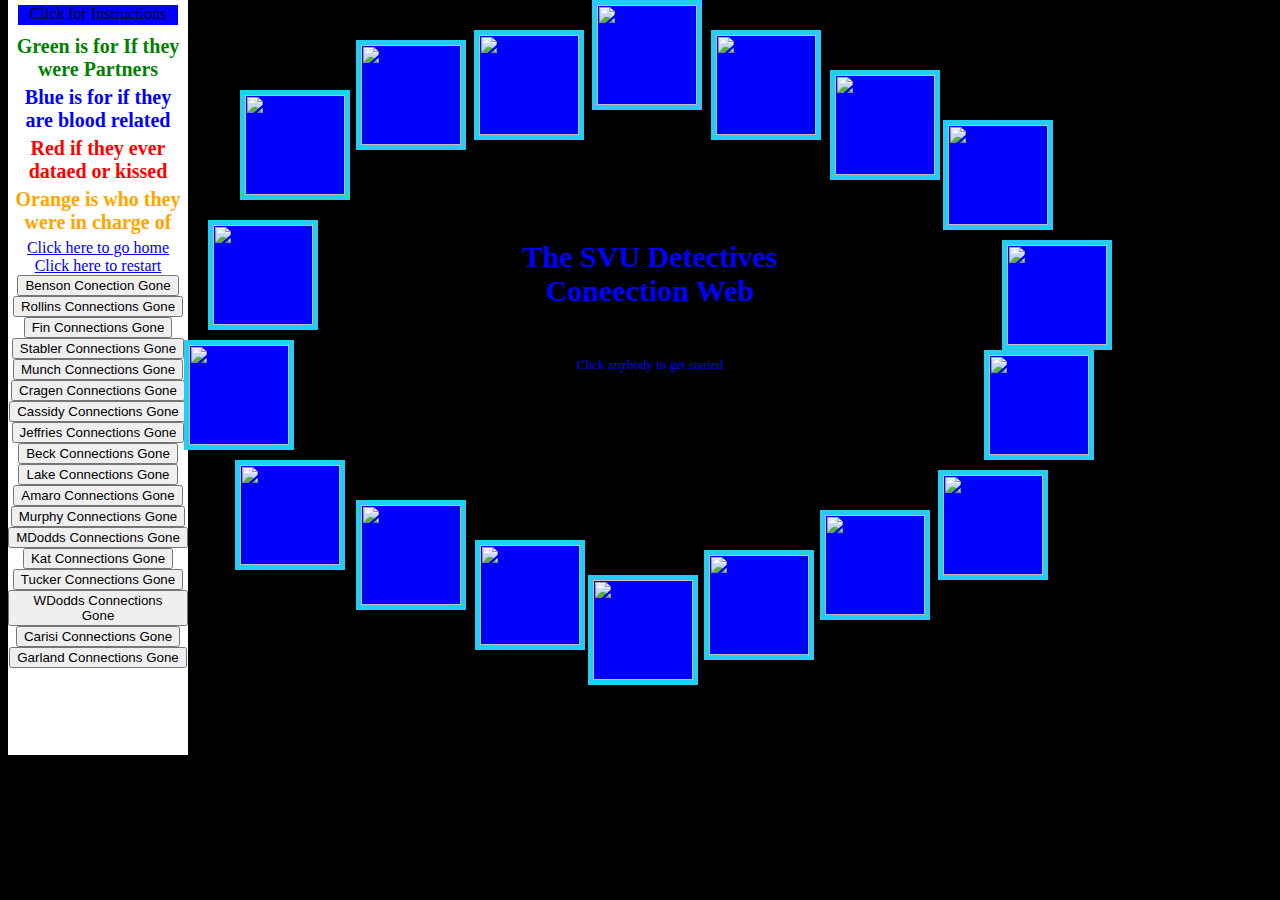
==== commit 78b50f1b: "finished code of the web" ====
--- a/codesketch2.html
+++ b/codesketch2.html
@@ -6,9 +6,13 @@
 	<style type="text/css">
 
 
-#button1 {
+#infobutton {
   top: 5px;
   margin: 10px;
+  width: 160px;
+  height: 20px;
+  background-color: blue; 
+  color: black;
 }
 
 #key {
@@ -265,6 +269,18 @@
  		<p id="start2">Click anybody to get started</p>
  	</div>
  	<div class="blackbox" id="black"></div>
+ 	 	<div class="info" id="infostuff">
+ 			<h1>Instuctions</h1>
+ 			<p>1. Click Any Person to get started</p>
+ 			<p>2. Once you have read their information click their image again to see their connections more clearly</p>
+ 			<p>3. Keep doing this until you have read all of them. You can go in an order and repeat as many as you want</p>
+ 			<p>4. To get rid of any of there connectiosn to see soemone elses more clearly click the bottons on the side bar</p>
+ 			<p>5. If you want any more information feel free to reach out to me: Cooper Hartog</p>
+ 			<p>This website was made from janaruary 2021 to march 19th 2021 so all information is from that point and is subject to change.</p>
+ 	</div>
+
+
+
  		<div class="info" id="bensoninfo">
  			<h1>Captian Oliva Benson</h1>
  			<p>Benson is the main character played by actor Mariska Hargitay. She is the only cast member who has been there since season one. Starting the shows with the dynamic duo of Stabler and Benson as the main detectives she continued her way up the ranks after her 12 season long partner left. He partners include famous stabler, Finn, Rollins, and Amaro. In season 21 she finally makes it to captain. Her romantic partners include Tucker, and Cassidy who were police an others who were not. In season 15 she is kidnapped and held against her will by rape suspect William Lewis for 3 days. That story line is a major one in her charter development along with her sexual assault story line in season 9's episode “Undercover”. One of the reason she works SVU is because she is the products of her drunk of a mothers rape. In later season she finds her half brother but he is an addict and only causes trouble until he get cleanw and then dies of an acidental overdose. She also adopted Noah Porter Benson is Season 16. With SVU on its 22 season, it is not only the longest running tv drama but she is the longest running tv drama character in the history of television!</p>
@@ -407,6 +423,8 @@
         var body = document.getElementById("body");
         var starting = document.getElementById("start"); 
         var start = document.getElementById("black");
+        // var infostuff1 = document.getElementById("infostuff");
+        // var instuctions = document.getElementById("button1");
 
 		var benson1 = document.getElementById("benson");
 		var olivasongs = document.getElementById("olivamusic");
@@ -536,6 +554,8 @@
         return (togg = !togg) ? a() : b();
     };
 };
+
+
 
 
 
@@ -799,7 +819,10 @@
 <!-- the key and buttons -->
 </center>
  <div id="key">
- 	<button id="button1" onclick="instructions()">Click for Instructions</button>
+
+ <div id="infobutton">Click for Instructions</div>
+
+
  	<h2>Green is for If they were Partners</h2>
  	<h3>Blue is for if they are blood related</h3>
  	<h4>Red if they ever dataed or kissed</h4>
@@ -830,6 +853,19 @@
  <button onclick="nogarlandconnect()">Garland Connections Gone</button>
   </div>
 <script type="text/javascript">
+var infostuff1 = document.getElementById("infostuff");
+var infobutton1 = document.getElementById("infobutton")
+
+infobutton1.addEventListener("click", toggle(function(){
+	console.log("info now");
+	infostuff1.style.opacity = "1";
+	infobutton1.innerHTML = "Click Again to get rid";
+}, function() {
+	console.log(" info gone");
+	infostuff1.style.opacity = "0";
+	infobutton1.innerHTML = "Click for Instructions";
+} ));
+
 
 //away goes the lines 
 function nobensonconnect() {
